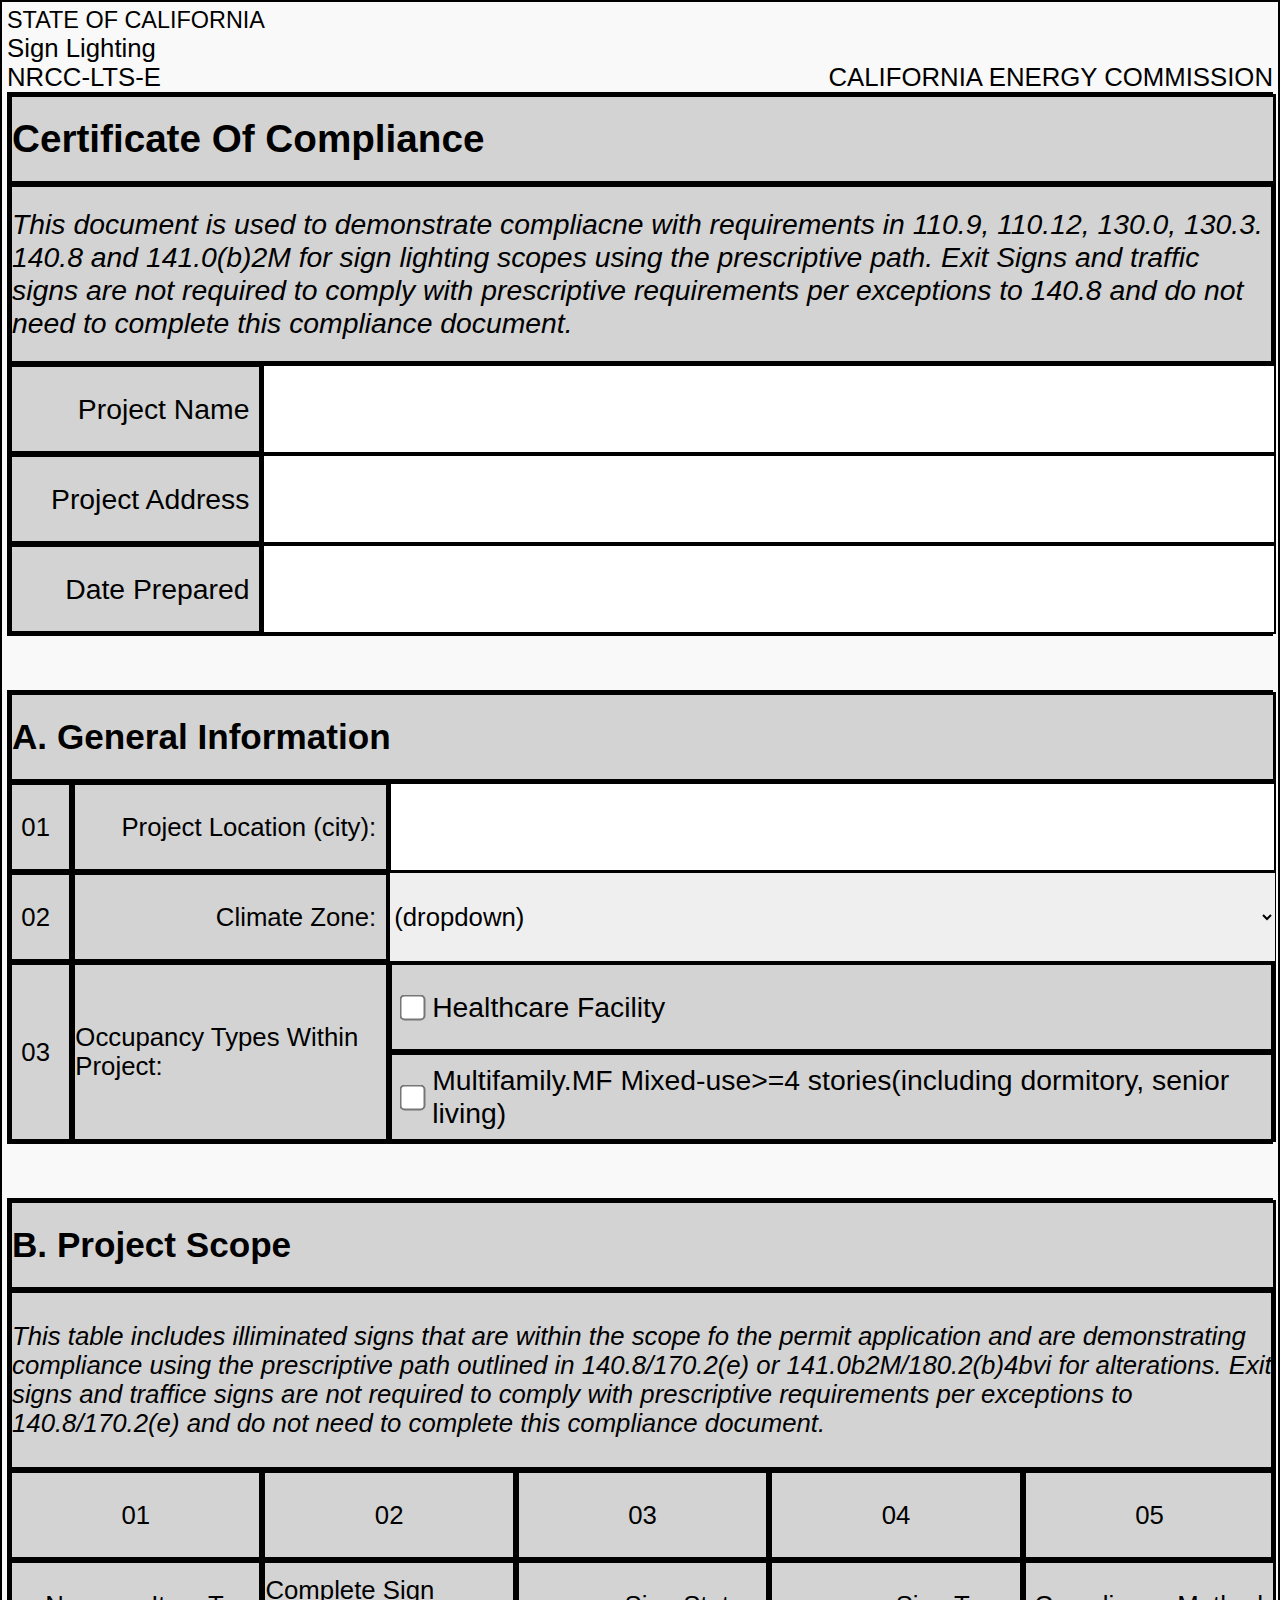
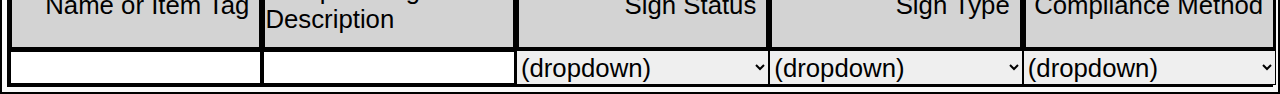
==== index.html @ 8f17e95c "init" ====
<!DOCTYPE html>
<html lang="en">
<head>
    <meta charset="UTF-8">
    <meta http-equiv="X-UA-Compatible" content="IE=edge">
    <meta name="viewport" content="width=device-width, initial-scale=1.0">
    <link rel="stylesheet" href="styles.css" />
    <script src="index.js" defer></script>
    <title>2022 NRCC LTS</NRCC-LTS></title>
</head>
<body>
    <div class="signLightingHeader">
        <div>STATE OF CALIFORNIA</span>
        <div>Sign Lighting</div>
        <span class="floatTestRight">NRCC-LTS-E</span>
        <span class="floatTestLeft">CALIFORNIA ENERGY COMMISSION</span>
        <div class=" ltsGrid signLightingHeaderTable">
            <div class="tableHeader">Certificate Of Compliance</div>
            <div class="headerDirections">This document is used to demonstrate compliacne with requirements in 110.9, 110.12, 130.0, 130.3. 140.8 and 141.0(b)2M for sign lighting scopes using the prescriptive path. Exit Signs and traffic signs are not required to comply with prescriptive requirements per exceptions to 140.8 and do not need to complete this compliance document.</div>
            <div class="header headerHeader">Project Name</div>
            <input type="text" class="headerInput" name="projectName">
            <div class="header headerHeader">Project Address</div>
            <input type="text" class="headerInput" name="projectAddress">
            <div class="header headerHeader">Date Prepared</div>
            <input type="text" class="headerInput" name="datePrepared">
        </div>
    </div>
    <div class="spaceBetweenTables"> 0<br>
        0
        0
    </div>
    <div class="ltsGrid ltsGrid_tableA">
        <div class="tableHeader">A. General Information</div>
        <div class="header headerNum" >01</div>
        <div class="header"> Project Location (city):</div>
        <input type="text" name="location">
        <div class="header headerNum">02</div>
        <div class="header">Climate Zone:</div>
        <select id="location" name="location">
            <option value = dropdown>(dropdown)</option>
            <option value="1">1</option>
            <option value="2">2</option>
            <option value="3">3</option>
            <option value="4">4</option>
            <option value="5">5</option>
            <option value="6">6</option>
            <option value="7">7</option>
            <option value="8">8</option>
            <option value="19">9</option>
            <option value="10">10</option>
            <option value="11">11</option>
            <option value="12">12</option>
            <option value="13">13</option>
            <option value="14">14</option>
            <option value="15">15</option>
            <option value="16">16</option>
        </select>
        <div class="header headerNum span2Row">03</div>
        <div class="header span2Row"> Occupancy Types Within Project:</div>
        <div class="inputWrapper">
            <input class="input" type="checkbox" id="healthcare" value="healthcare" name="healthcare">
            <label for="healthcare">Healthcare Facility</label>
        </div>
        <div class="inputWrapper">
            <input class="input" type="checkbox" id="multifamily" value="multifamily" name="multifamily">
            <label for="multifamily">Multifamily.MF Mixed-use>=4 stories(including dormitory, senior living)</label>
        </div>
    </div>
    <div class="spaceBetweenTables"> 0<br>
        0
        0
    </div>
    <div class="ltsGrid ltsGrid_tableB">
        <div class="tableHeader">B. Project Scope</div>
        <div class="headerDirections">This table includes illiminated signs that are within the scope fo the permit application and are demonstrating compliance using the prescriptive path outlined in 140.8/170.2(e) or 141.0b2M/180.2(b)4bvi for alterations. Exit signs and traffice signs are not required to comply with prescriptive requirements per exceptions to 140.8/170.2(e) and do not need to complete this compliance document.</div>
        <div class="headerNum B01">01</div>
        <div class="headerNum B02">02</div>
        <div class="headerNum B03">03</div>
        <div class="headerNum B04">04</div>
        <div class="headerNum B05">05</div>
        <div class="header B01">Name or Item Tag</div>
        <div class="header B02">Complete Sign Description</div>
        <div class="header B03">Sign Status</div>
        <div class="header B04">Sign Type</div>
        <div class="header B05">Compliance Method</div>
        <input type="text" class="B01" name="nameOrItem_sign">
        <input type="text" class="B02" name="descriptionSign">
        <select class="B03" name="status_Sign">
            <option value = dropdown>(dropdown)</option>
            <option value="new">New</option>
            <option value="altered">Altered</option>
        </select>
        <select class="B04" name="type_Sign">
            <option value = "dropdown">(dropdown)</option>
            <option value="Indoor">Indoor</option>
            <option value="Outdoor">Outdoor</option>
            <option value="Center">Center</option>
        </select>
        <select class="B05" name="compliance_Method">
            <option value = "dropdown">(dropdown)</option>
            <option value="maxAllowed">Max Allowed Lighting Power</option>
            <option value="alternateLightSources">Alternate Light Sources</option>
            <option value="energyVerifiedLabel">Energy Verified Label</option>
        </select>
    </div>
</body>
</html>
---- styles.css ----
* {
    box-sizing: border-box;
    font-family: Gotham Rounded, sans-serif;
    font-weight: normal;
    font-size: 1.1em;
}
body {
    margin: 0;
    padding: 5px;
    border: 2px;
    border-style: solid;
    border-color: black;
    background-color: #f9f9f9;
  }

  .ltsGrid{
    background-color: lightgray;
    border: 2px;
    border-style: solid;
    display: grid;
    padding: 0;
    margin:0;
}

.signLightingHeaderTable{
    grid-template-columns: repeat(100, .99vw);
    grid-template-rows: repeat(6, 10vh);
}

.ltsGrid_tableA{
  grid-template-columns: repeat(100, .99vw);
    grid-template-rows: repeat(5, 10vh);
}

.ltsGrid_tableB{
    grid-template-columns: repeat(100, .99vw);
      grid-template-rows: repeat(5, 10vh);
  }

.ltsGrid>*{
    border-style: solid;
    border-color:black;
}

.ltsGrid>:hover{
    background-color:#FFFF0025;
}

.tableHeader{
    display: flex;
    align-items:center;
    grid-column: span 100;
    font-weight: bolder;
    font-size: 1.5em;
    background-color: lightgray;
}

.header{
    display: flex;
    align-items:center;
    justify-content: right;
    padding-right: 10px;
    background-color: lightgray;
    grid-column: span 25;
}

.headerNum{
    display: flex;
    align-items:center;
    justify-content: center;
    grid-column: span 5;
    grid-row: span 1;
}

.headerDirections {
    grid-column: span 100;
    grid-Row: span 2;
    display: flex;
    align-items: center;
}

input{
    grid-column: span 70;
}

select{
    grid-column: span 70;
}

.groupCheckboxOuter{
    grid-column: span 70;
    display: flex;
    display: flex;
    align-items:center;
}

.span2Row {
    grid-row: span 2;
}

.input {
    display: flex;
    justify-content: center;
    align-items: center;
    transform: scale(2);
    padding-right: 5px;
}

.inputWrapper {
    grid-column: span 70;
    display: flex;
    padding-left: 10px;
    align-items: center;
}

label {padding: 10px;}

.spaceBetweenTables{
    visibility: hidden;
}

.headerDirections{
    font-style: italic;
}

.headerHeader{
    grid-column: span 20;
}

.headerInput{
    grid-column: span 80;
}

.B01{
    grid-column: span 20;
}

.B02{
    grid-column: span 20;
}

.B03{
    grid-column: span 20;
}

.B04{
    grid-column: span 20;
}

.B05{
    grid-column: span 20;
}

.floatTestLeft{
    display: block;
    float: left;
}

.floatTestLeft{
    display: block;
    float: right;
}
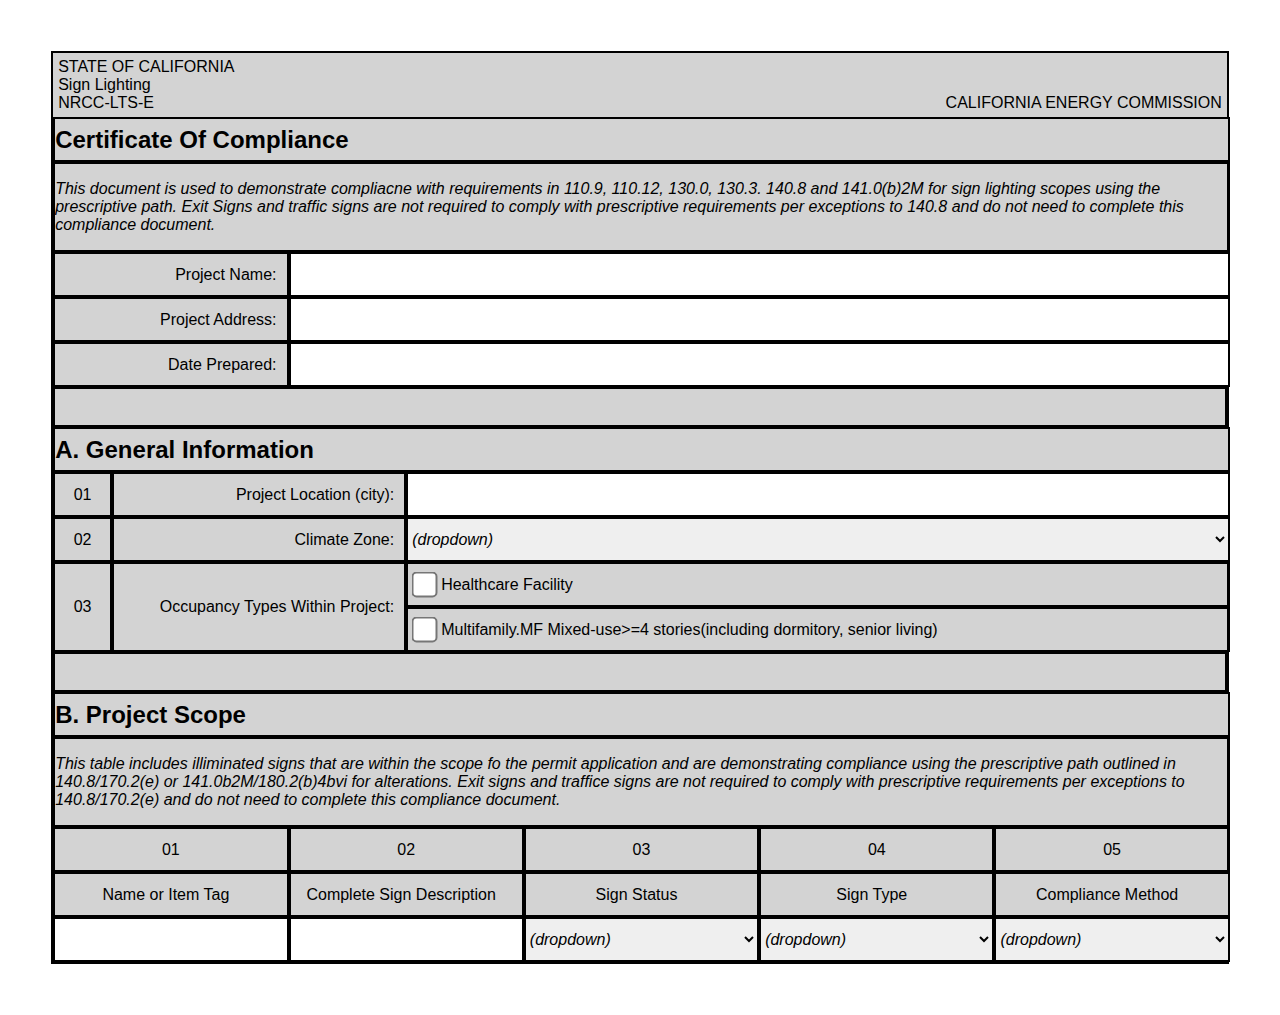
==== commit b73920d2: "improve css" ====
--- a/index.html
+++ b/index.html
@@ -9,99 +9,104 @@
     <title>2022 NRCC LTS</NRCC-LTS></title>
 </head>
 <body>
-    <div class="signLightingHeader">
-        <div>STATE OF CALIFORNIA</span>
-        <div>Sign Lighting</div>
-        <span class="floatTestRight">NRCC-LTS-E</span>
-        <span class="floatTestLeft">CALIFORNIA ENERGY COMMISSION</span>
-        <div class=" ltsGrid signLightingHeaderTable">
-            <div class="tableHeader">Certificate Of Compliance</div>
-            <div class="headerDirections">This document is used to demonstrate compliacne with requirements in 110.9, 110.12, 130.0, 130.3. 140.8 and 141.0(b)2M for sign lighting scopes using the prescriptive path. Exit Signs and traffic signs are not required to comply with prescriptive requirements per exceptions to 140.8 and do not need to complete this compliance document.</div>
-            <div class="header headerHeader">Project Name</div>
-            <input type="text" class="headerInput" name="projectName">
-            <div class="header headerHeader">Project Address</div>
-            <input type="text" class="headerInput" name="projectAddress">
-            <div class="header headerHeader">Date Prepared</div>
-            <input type="text" class="headerInput" name="datePrepared">
+    <form>
+        <div class="signLightingHeader">
+            <div class="mainHeader">
+                <div >STATE OF CALIFORNIA</div>
+                <div>Sign Lighting</div>
+                <span class="floatTestRight">NRCC-LTS-E</span>
+                <span class="floatTestLeft">CALIFORNIA ENERGY COMMISSION</span>
+            </div>
+            
+            <div class="ltsGrid signLightingHeaderTable">
+                <div class="tableHeader">Certificate Of Compliance</div>
+                <div class="headerDirections">This document is used to demonstrate compliacne with requirements in 110.9, 110.12, 130.0, 130.3. 140.8 and 141.0(b)2M for sign lighting scopes using the prescriptive path. Exit Signs and traffic signs are not required to comply with prescriptive requirements per exceptions to 140.8 and do not need to complete this compliance document.</div>
+                <div class="headerHeader">Project Name:</div>
+                <input type="text" class="headerInput hover" name="projectName">
+                <div class="headerHeader">Project Address:</div>
+                <input type="text" class="headerInput hover" name="projectAddress">
+                <div class="headerHeader">Date Prepared:</div>
+                <input type="text" class="headerInput hover" name="datePrepared">
+            </div>
         </div>
-    </div>
-    <div class="spaceBetweenTables"> 0<br>
-        0
-        0
-    </div>
-    <div class="ltsGrid ltsGrid_tableA">
-        <div class="tableHeader">A. General Information</div>
-        <div class="header headerNum" >01</div>
-        <div class="header"> Project Location (city):</div>
-        <input type="text" name="location">
-        <div class="header headerNum">02</div>
-        <div class="header">Climate Zone:</div>
-        <select id="location" name="location">
-            <option value = dropdown>(dropdown)</option>
-            <option value="1">1</option>
-            <option value="2">2</option>
-            <option value="3">3</option>
-            <option value="4">4</option>
-            <option value="5">5</option>
-            <option value="6">6</option>
-            <option value="7">7</option>
-            <option value="8">8</option>
-            <option value="19">9</option>
-            <option value="10">10</option>
-            <option value="11">11</option>
-            <option value="12">12</option>
-            <option value="13">13</option>
-            <option value="14">14</option>
-            <option value="15">15</option>
-            <option value="16">16</option>
-        </select>
-        <div class="header headerNum span2Row">03</div>
-        <div class="header span2Row"> Occupancy Types Within Project:</div>
-        <div class="inputWrapper">
-            <input class="input" type="checkbox" id="healthcare" value="healthcare" name="healthcare">
-            <label for="healthcare">Healthcare Facility</label>
+        <div class="spaceBetweenTables"> 0<br>
+            0
+            0
         </div>
-        <div class="inputWrapper">
-            <input class="input" type="checkbox" id="multifamily" value="multifamily" name="multifamily">
-            <label for="multifamily">Multifamily.MF Mixed-use>=4 stories(including dormitory, senior living)</label>
+        <div class="ltsGrid ltsGrid_tableA">
+            <div class="tableHeader">A. General Information</div>
+            <div class="headerNum" >01</div>
+            <div class="headerA"> Project Location (city):</div>
+            <input class="hover" type="text" name="location">
+            <div class="headerNum">02</div>
+            <div class="headerA">Climate Zone:</div>
+            <select class="hover italic" name="location">
+                <option value=""  disabled selected>(dropdown)</option>
+                <option value="1">1</option>
+                <option value="2">2</option>
+                <option value="3">3</option>
+                <option value="4">4</option>
+                <option value="5">5</option>
+                <option value="6">6</option>
+                <option value="7">7</option>
+                <option value="8">8</option>
+                <option value="19">9</option>
+                <option value="10">10</option>
+                <option value="11">11</option>
+                <option value="12">12</option>
+                <option value="13">13</option>
+                <option value="14">14</option>
+                <option value="15">15</option>
+                <option value="16">16</option>
+            </select>
+            <div class="headerNum span2Row">03</div>
+            <div class="header span2Row"> Occupancy Types Within Project:</div>
+            <div class="inputWrapper">
+                <input class="checkBoxA hover" type="checkbox" id="healthcare" value="healthcare" name="healthcare">
+                <label for="healthcare">Healthcare Facility</label>
+            </div>
+            <div class="inputWrapper">
+                <input class="checkBoxA hover" type="checkbox" id="multifamily" value="multifamily" name="multifamily">
+                <label for="multifamily">Multifamily.MF Mixed-use>=4 stories(including dormitory, senior living)</label>
+            </div>
         </div>
-    </div>
-    <div class="spaceBetweenTables"> 0<br>
-        0
-        0
-    </div>
-    <div class="ltsGrid ltsGrid_tableB">
-        <div class="tableHeader">B. Project Scope</div>
-        <div class="headerDirections">This table includes illiminated signs that are within the scope fo the permit application and are demonstrating compliance using the prescriptive path outlined in 140.8/170.2(e) or 141.0b2M/180.2(b)4bvi for alterations. Exit signs and traffice signs are not required to comply with prescriptive requirements per exceptions to 140.8/170.2(e) and do not need to complete this compliance document.</div>
-        <div class="headerNum B01">01</div>
-        <div class="headerNum B02">02</div>
-        <div class="headerNum B03">03</div>
-        <div class="headerNum B04">04</div>
-        <div class="headerNum B05">05</div>
-        <div class="header B01">Name or Item Tag</div>
-        <div class="header B02">Complete Sign Description</div>
-        <div class="header B03">Sign Status</div>
-        <div class="header B04">Sign Type</div>
-        <div class="header B05">Compliance Method</div>
-        <input type="text" class="B01" name="nameOrItem_sign">
-        <input type="text" class="B02" name="descriptionSign">
-        <select class="B03" name="status_Sign">
-            <option value = dropdown>(dropdown)</option>
-            <option value="new">New</option>
-            <option value="altered">Altered</option>
-        </select>
-        <select class="B04" name="type_Sign">
-            <option value = "dropdown">(dropdown)</option>
-            <option value="Indoor">Indoor</option>
-            <option value="Outdoor">Outdoor</option>
-            <option value="Center">Center</option>
-        </select>
-        <select class="B05" name="compliance_Method">
-            <option value = "dropdown">(dropdown)</option>
-            <option value="maxAllowed">Max Allowed Lighting Power</option>
-            <option value="alternateLightSources">Alternate Light Sources</option>
-            <option value="energyVerifiedLabel">Energy Verified Label</option>
-        </select>
-    </div>
+        <div class="spaceBetweenTables"> 0<br>
+            0
+            0
+        </div>
+        <div class="ltsGrid ltsGrid_tableB">
+            <div class="tableHeader">B. Project Scope</div>
+            <div class="headerDirections">This table includes illiminated signs that are within the scope fo the permit application and are demonstrating compliance using the prescriptive path outlined in 140.8/170.2(e) or 141.0b2M/180.2(b)4bvi for alterations. Exit signs and traffice signs are not required to comply with prescriptive requirements per exceptions to 140.8/170.2(e) and do not need to complete this compliance document.</div>
+            <div class="headerNum B01">01</div>
+            <div class="headerNum B02">02</div>
+            <div class="headerNum B03">03</div>
+            <div class="headerNum B04">04</div>
+            <div class="headerNum B05">05</div>
+            <div class="headerB B01">Name or Item Tag</div>
+            <div class="headerB B02">Complete Sign Description</div>
+            <div class="headerB B03">Sign Status</div>
+            <div class="headerB B04">Sign Type</div>
+            <div class="headerB B05">Compliance Method</div>
+            <input type="text" class="B01 hover" name="nameOrItem_sign">
+            <input type="text" class="B02 hover" name="descriptionSign">
+            <select class="B03 hover italic" name="status_Sign">
+                <option value="" disabled selected>(dropdown)</option>
+                <option value="new">New</option>
+                <option value="altered">Altered</option>
+            </select>
+            <select class="B04 hover italic" name="type_Sign">
+                <option value="" disabled selected>(dropdown)</option>
+                <option value="Indoor">Indoor</option>
+                <option value="Outdoor">Outdoor</option>
+                <option value="Center">Center</option>
+            </select>
+            <select class="B05 hover italic" name="compliance_Method">
+                <option value="" disabled selected>(dropdown)</option>
+                <option value="maxAllowed">Max Allowed Lighting Power</option>
+                <option value="alternateLightSources">Alternate Light Sources</option>
+                <option value="energyVerifiedLabel">Energy Verified Label</option>
+            </select>
+        </div>
+    </form>
 </body>
 </html>--- a/styles.css
+++ b/styles.css
@@ -2,47 +2,54 @@
     box-sizing: border-box;
     font-family: Gotham Rounded, sans-serif;
     font-weight: normal;
-    font-size: 1.1em;
-}
+    font-size: 1em;
+}
+
+html{
+    background-color: white;
+}
+
 body {
-    margin: 0;
-    padding: 5px;
     border: 2px;
     border-style: solid;
     border-color: black;
-    background-color: #f9f9f9;
+    background-color: lightgray;
+    justify-content: center;
+    margin: 4vw;
   }
 
+  .mainHeader{
+    padding:5px;
+  }
+
   .ltsGrid{
     background-color: lightgray;
+
+    display: grid;
+}
+
+.signLightingHeaderTable{
+    grid-template-columns: repeat(100, .92vw);
+    grid-template-rows: repeat(6, 5vh);
+}
+
+.ltsGrid_tableA{
+  grid-template-columns: repeat(100, .92vw);
+    grid-template-rows: repeat(5, 5vh);
+}
+
+.ltsGrid_tableB{
+    grid-template-columns: repeat(100, .92vw);
+      grid-template-rows: repeat(6, 5vh);
+  }
+
+.ltsGrid>*{
     border: 2px;
     border-style: solid;
-    display: grid;
-    padding: 0;
-    margin:0;
-}
-
-.signLightingHeaderTable{
-    grid-template-columns: repeat(100, .99vw);
-    grid-template-rows: repeat(6, 10vh);
-}
-
-.ltsGrid_tableA{
-  grid-template-columns: repeat(100, .99vw);
-    grid-template-rows: repeat(5, 10vh);
-}
-
-.ltsGrid_tableB{
-    grid-template-columns: repeat(100, .99vw);
-      grid-template-rows: repeat(5, 10vh);
-  }
-
-.ltsGrid>*{
-    border-style: solid;
     border-color:black;
 }
 
-.ltsGrid>:hover{
+.hover:hover{
     background-color:#FFFF0025;
 }
 
@@ -98,7 +105,7 @@
     grid-row: span 2;
 }
 
-.input {
+.checkBoxA {
     display: flex;
     justify-content: center;
     align-items: center;
@@ -106,6 +113,10 @@
     padding-right: 5px;
 }
 
+input{
+    margin: 0;
+}
+
 .inputWrapper {
     grid-column: span 70;
     display: flex;
@@ -116,7 +127,11 @@
 label {padding: 10px;}
 
 .spaceBetweenTables{
-    visibility: hidden;
+    border: 2px;
+    border-color: black;
+    border-style: solid;
+    color: lightgray;
+
 }
 
 .headerDirections{
@@ -124,10 +139,16 @@
 }
 
 .headerHeader{
+    display: flex;
+    align-items:center;
+    justify-content: right;
+    padding-right: 10px;
+    background-color: lightgray;
     grid-column: span 20;
 }
 
 .headerInput{
+    margin: 0;
     grid-column: span 80;
 }
 
@@ -161,12 +182,32 @@
     float: right;
 }
 
-
-
-
-
-
-
-
-
-
+.italic{
+    font-style: italic;
+}
+
+.headerA{
+    display: flex;
+    align-items:center;
+    justify-content: right;
+    padding-right: 10px;
+    background-color: lightgray;
+    grid-column: span 25;
+}
+
+.headerB{
+    display: flex;
+    align-items:center;
+    justify-content: center;
+    padding-right: 10px;
+    background-color: lightgray;
+}
+
+
+
+
+
+
+
+
+
